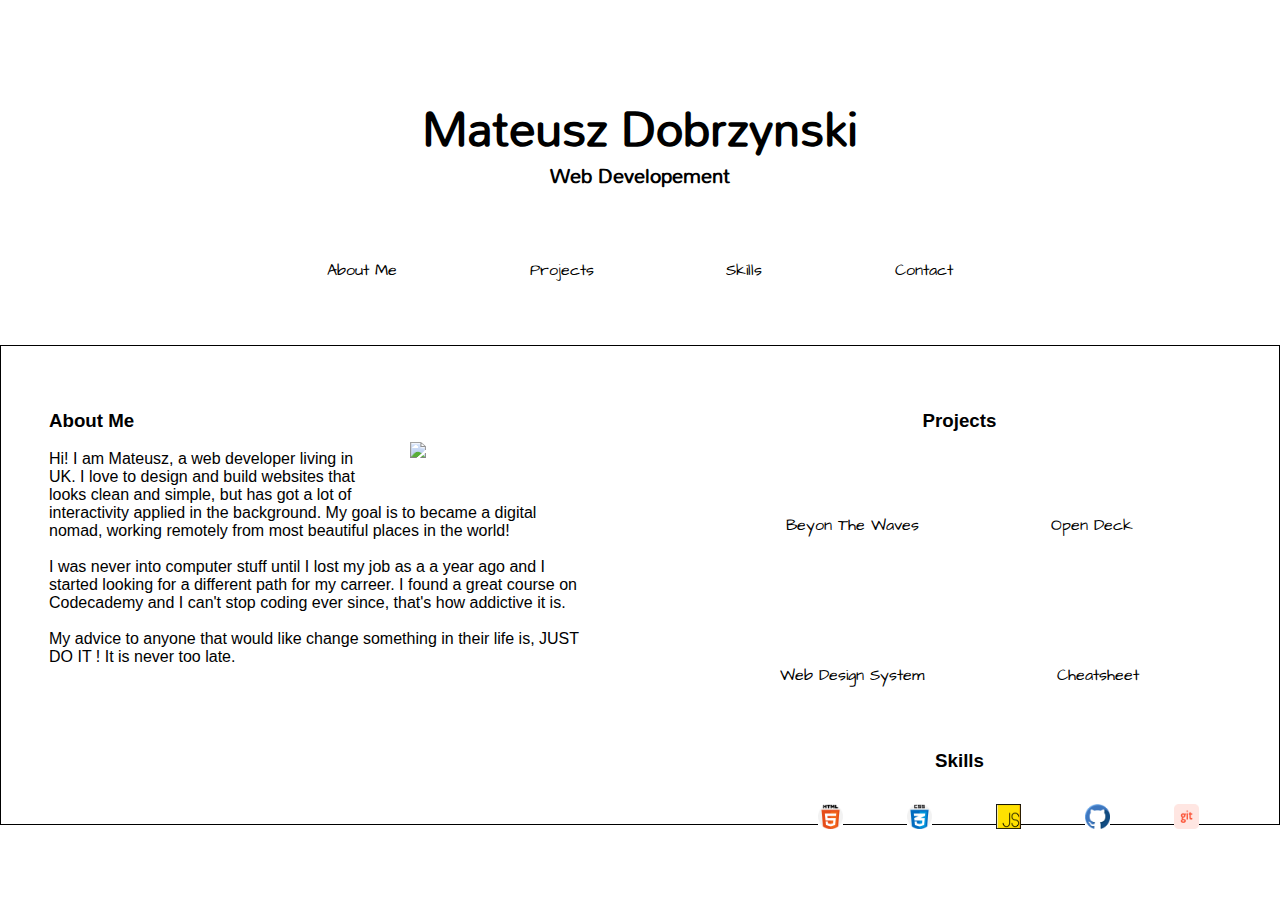
==== index.html @ db692c44 "about me wrap around picture" ====
<!DOCTYPE html>
<html lang="en">
<head>
    <meta charset="UTF-8">
    <meta name="viewport" content="width=device-width, initial-scale=1.0">
    <title>Portfolio</title>
    <link rel="stylesheet" href="styles.css">
    <link rel="preconnect" href="https://fonts.gstatic.com">
    <link href="https://fonts.googleapis.com/css2?family=Architects+Daughter&display=swap" rel="stylesheet">
    <link rel="preconnect" href="https://fonts.gstatic.com">
    <link rel="preconnect" href="https://fonts.gstatic.com">
<link rel="preconnect" href="https://fonts.gstatic.com">
<link href="https://fonts.googleapis.com/css2?family=Mandali&display=swap" rel="stylesheet">
</head>
<body>
    <header>
        <h1>Mateusz Dobrzynski</h1>
        <h2>Web Developement</h2>
        <nav>
            <ul>
                <li>About Me</li>
                <li>Projects</li>
                <li>Skills</li>
                <li>Contact</li>
            </ul>
        </nav>
    </header>
    <main class="main-section">
      <section class="about-me">
       <div class="me-container">
        <img src="20151021_Beard_and_Moustache_Mateusz_Dobrzynski_Videographer_by_giwanski_Photographer_Retoucher-25.jpg" width="150px">
            
           <h3>About Me</h3><br>
           <p>Hi! I am Mateusz, a web developer living in UK. I love to design and build websites that looks clean and simple, but has got a lot of interactivity applied in the background. My goal is to became a digital nomad, working remotely from most beautiful places in the world!</p><br>
           <p>I was never into computer stuff until I lost my job as a a year ago and I started looking for a different path for my carreer. I found a great course on Codecademy and I can't stop coding ever since, that's how addictive it is.</p><br>
           <p>My advice to anyone that would like change something in their life is, JUST DO IT ! It is never too late. </p>
           
       </div>
      </section> 
      <section class="rest">
       <div class="projects-container">
           <h3>Projects</h3><br>
        <ul class="projects-list">
            <li class="list-2">Beyon The Waves</li>
            <li class="list-2">Open Deck</li>
            <li class="list-2">Web Design System</li>
            <li class="list-2">Cheatsheet</li>
        </ul>
       </div>
       <div class="skills-container">
            <h3>Skills</h3>
            <img src="git.png" width="25rem">
            <img src="github.png" width="25rem">
            <img src="js (1).png" width="25rem">
            <img src="css.png" width="25rem">
            <img src="html-5.png" width="25rem">
       </div>
      </section>
    </main>
    <footer>

    </footer>
</body>
</html>
---- styles.css ----
* {
    margin: 0;
    padding: 0;
    box-sizing: border-box;
    color: black;
    background-color: white;
    font-family: Arial, Helvetica, sans-serif
    
     
    
}
header {
    display: flex;
    flex-direction: column;
    align-items: center;
    margin-top: 5rem;;
}
li {
    display: inline-block;
    padding: 4rem;
    font-family: 'Architects Daughter';
}
h1 {
    font-size: 3rem;
    font-family: 'Mandali';
}
h2 {
    font-family: 'Mandali';
    font-size: 1.25rem;
    margin-top: -1.25rem;
}
.main-section {
    width: 100%;
    border: .1rem solid;
    height: 30rem;
}
.me-container {
    float: left;
    width: 50%;
    height: 20rem;
    padding: 3rem;
    margin-top: 1rem;
    

}
.rest {
    float: right;
    width: 50%;
    height: 20rem;
    padding: 3rem;
    margin-top: 1rem;
    text-align: center;
}
img {
    float: right;
    margin: 2rem;
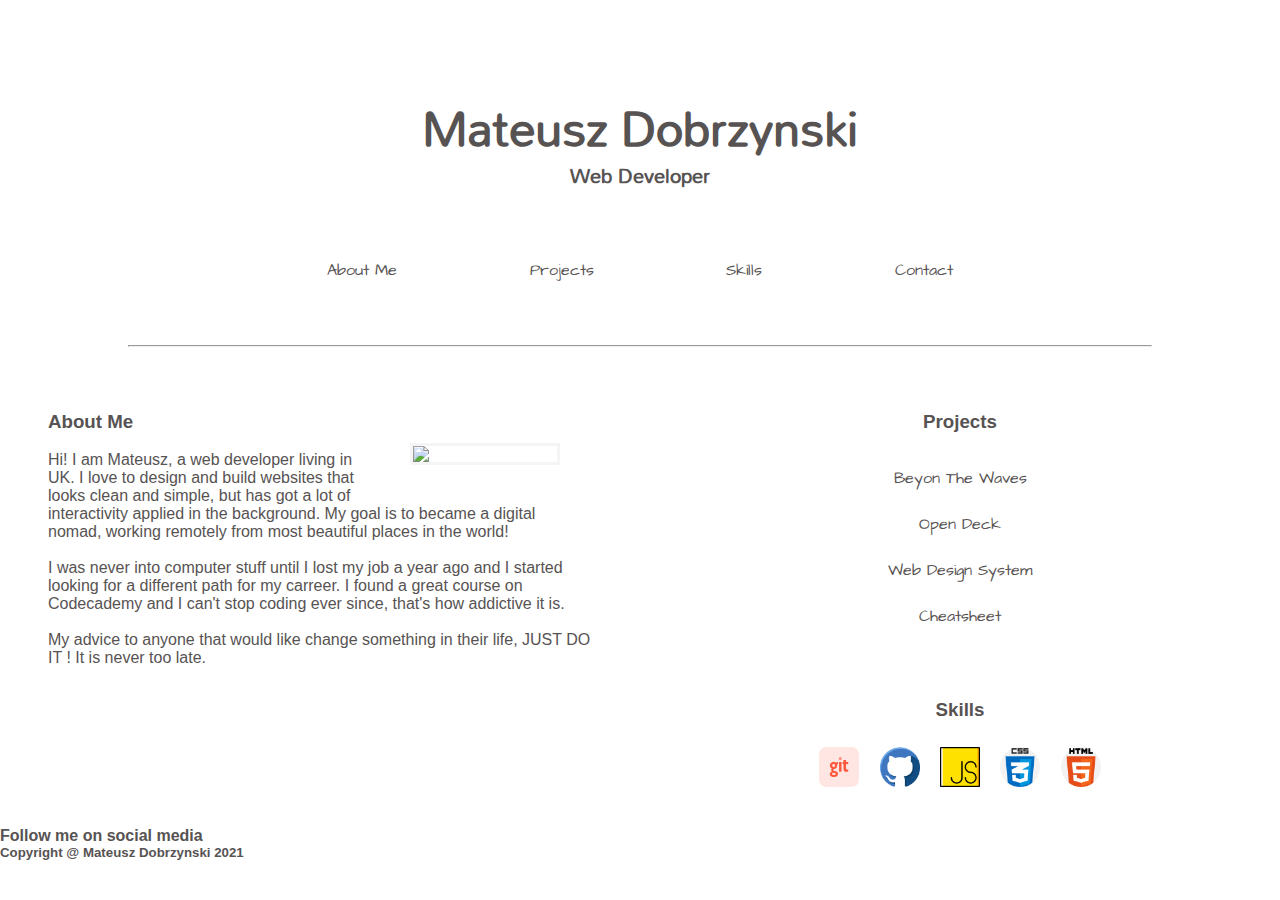
==== commit 933acc35: "footer" ====
--- a/index.html
+++ b/index.html
@@ -15,7 +15,8 @@
 <body>
     <header>
         <h1>Mateusz Dobrzynski</h1>
-        <h2>Web Developement</h2>
+        <h2>Web Developer</h2>
+        
         <nav>
             <ul>
                 <li>About Me</li>
@@ -24,16 +25,18 @@
                 <li>Contact</li>
             </ul>
         </nav>
+    <hr width="80%">
+
     </header>
     <main class="main-section">
       <section class="about-me">
        <div class="me-container">
-        <img src="20151021_Beard_and_Moustache_Mateusz_Dobrzynski_Videographer_by_giwanski_Photographer_Retoucher-25.jpg" width="150px">
+        <img class="main-image" src="Street Photo Brighton_0016.jpg" width="150px">
             
            <h3>About Me</h3><br>
            <p>Hi! I am Mateusz, a web developer living in UK. I love to design and build websites that looks clean and simple, but has got a lot of interactivity applied in the background. My goal is to became a digital nomad, working remotely from most beautiful places in the world!</p><br>
-           <p>I was never into computer stuff until I lost my job as a a year ago and I started looking for a different path for my carreer. I found a great course on Codecademy and I can't stop coding ever since, that's how addictive it is.</p><br>
-           <p>My advice to anyone that would like change something in their life is, JUST DO IT ! It is never too late. </p>
+           <p>I was never into computer stuff until I lost my job a year ago and I started looking for a different path for my carreer. I found a great course on Codecademy and I can't stop coding ever since, that's how addictive it is.</p><br>
+           <p>My advice to anyone that would like change something in their life, JUST DO IT ! It is never too late. </p>
            
        </div>
       </section> 
@@ -48,17 +51,22 @@
         </ul>
        </div>
        <div class="skills-container">
-            <h3>Skills</h3>
-            <img src="git.png" width="25rem">
-            <img src="github.png" width="25rem">
-            <img src="js (1).png" width="25rem">
-            <img src="css.png" width="25rem">
-            <img src="html-5.png" width="25rem">
+            <h3>Skills</h3><br>
+            <img class="list-3" src="git.png" width="40px">
+            <img class="list-3" src="github.png" width="40px">
+            <img class="list-3" src="js (1).png" width="40px">
+            <img class="list-3" src="css.png" width="40px">
+            <img class="list-3" src="html-5.png" width="40px">
        </div>
       </section>
     </main>
     <footer>
-
+<div class="left-footer">
+    <h4>Follow me on social media </h4>
+    </div>
+<div class="right-footer">
+    <h5>Copyright @ Mateusz Dobrzynski 2021</h5>
+    </div>
     </footer>
 </body>
 </html>--- a/styles.css
+++ b/styles.css
@@ -2,13 +2,12 @@
     margin: 0;
     padding: 0;
     box-sizing: border-box;
-    color: black;
-    background-color: white;
-    font-family: Arial, Helvetica, sans-serif
-    
-     
+    font-family: Arial, Helvetica, sans-serif;
+    color: rgb(87, 83, 83);
     
 }
+ 
+
 header {
     display: flex;
     flex-direction: column;
@@ -31,7 +30,6 @@
 }
 .main-section {
     width: 100%;
-    border: .1rem solid;
     height: 30rem;
 }
 .me-container {
@@ -51,7 +49,23 @@
     margin-top: 1rem;
     text-align: center;
 }
-img {
+.main-image {
     float: right;
     margin: 2rem;
+    border: .2rem solid whitesmoke;
 
+}
+
+
+.list-2 {
+    display: block;
+    margin: 0.5rem;
+    padding: .5rem;
+}
+.list-3 {
+    margin: .5rem;
+}
+.skills-container {
+    margin-top: 4rem;
+}
+
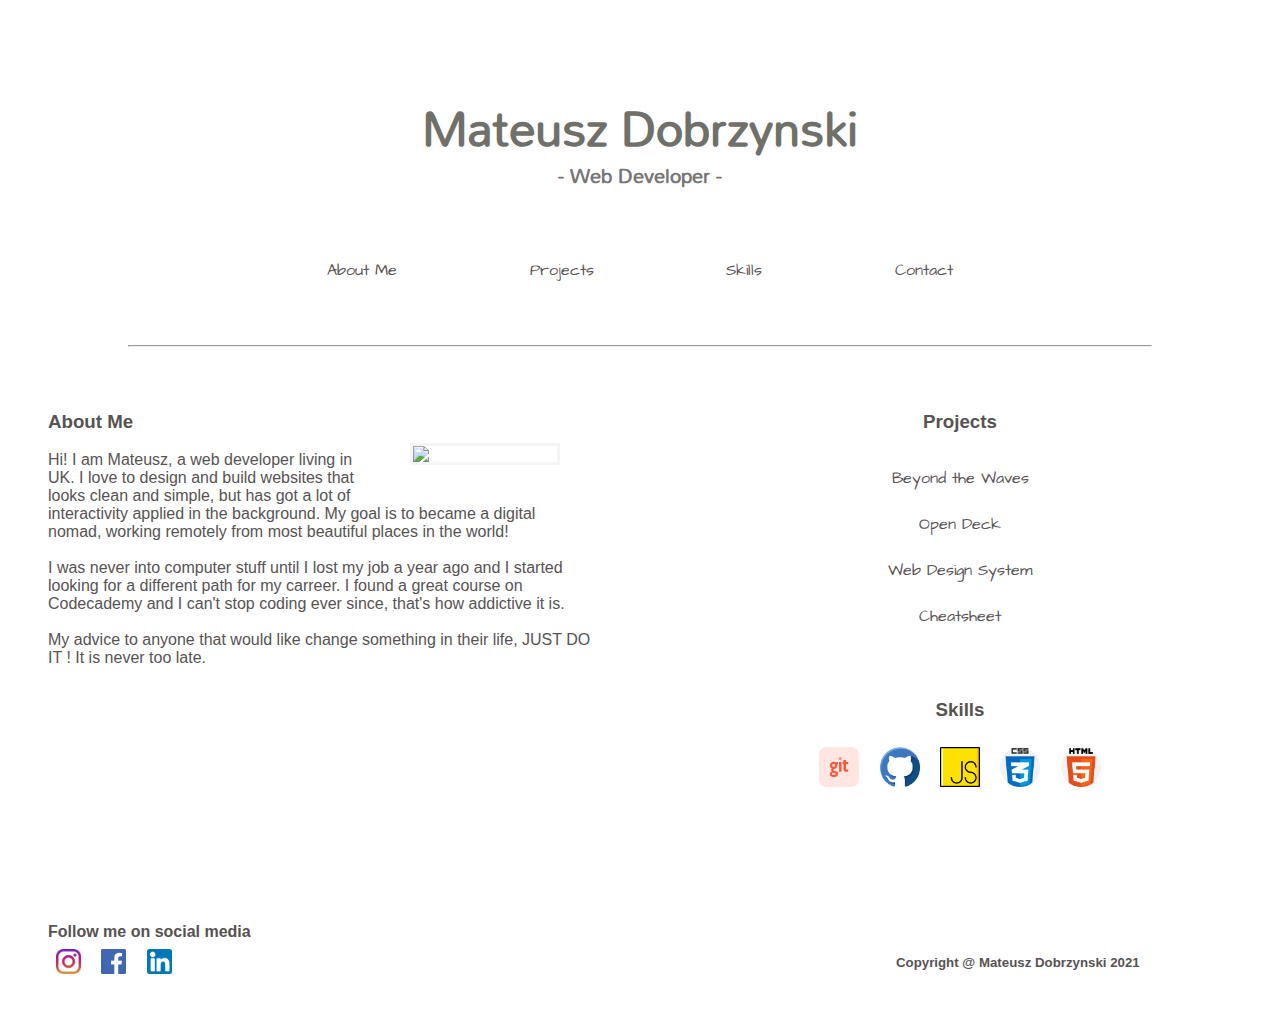
==== commit 0906307d: "beyond the waves hyperlink" ====
--- a/index.html
+++ b/index.html
@@ -15,7 +15,7 @@
 <body>
     <header>
         <h1>Mateusz Dobrzynski</h1>
-        <h2>Web Developer</h2>
+        <h2> - Web Developer - </h2>
         
         <nav>
             <ul>
@@ -44,7 +44,7 @@
        <div class="projects-container">
            <h3>Projects</h3><br>
         <ul class="projects-list">
-            <li class="list-2">Beyon The Waves</li>
+            <li class="list-2"><a href="https://mateuszdo.github.io/wave/" target=_blank>Beyond the Waves</a></li>
             <li class="list-2">Open Deck</li>
             <li class="list-2">Web Design System</li>
             <li class="list-2">Cheatsheet</li>
@@ -62,7 +62,10 @@
     </main>
     <footer>
 <div class="left-footer">
-    <h4>Follow me on social media </h4>
+    <h4>Follow me on social media</h4>
+    <img class="list-3" src="instagram.png" width="25px">
+    <img class="list-3" src="facebook.png" width="25px">
+    <img class="list-3" src="linkedin.png" width="25px">
     </div>
 <div class="right-footer">
     <h5>Copyright @ Mateusz Dobrzynski 2021</h5>
--- a/styles.css
+++ b/styles.css
@@ -19,14 +19,20 @@
     padding: 4rem;
     font-family: 'Architects Daughter';
 }
+a {
+    font-family: 'Architects Daughter';
+    text-decoration: none;
+}
 h1 {
     font-size: 3rem;
     font-family: 'Mandali';
+    color: rgb(112, 112, 106)
 }
 h2 {
     font-family: 'Mandali';
     font-size: 1.25rem;
     margin-top: -1.25rem;
+    opacity: .8;
 }
 .main-section {
     width: 100%;
@@ -68,4 +74,19 @@
 .skills-container {
     margin-top: 4rem;
 }
+footer {
+    margin-top: 3rem;
+}
+.left-footer {
+    float: left;
+    width: 40%;
+    margin: 3rem;
+    
+}
+.right-footer {
+    float: right;
+    width: 30%;
+    margin-top: 5rem;
+   
 
+}
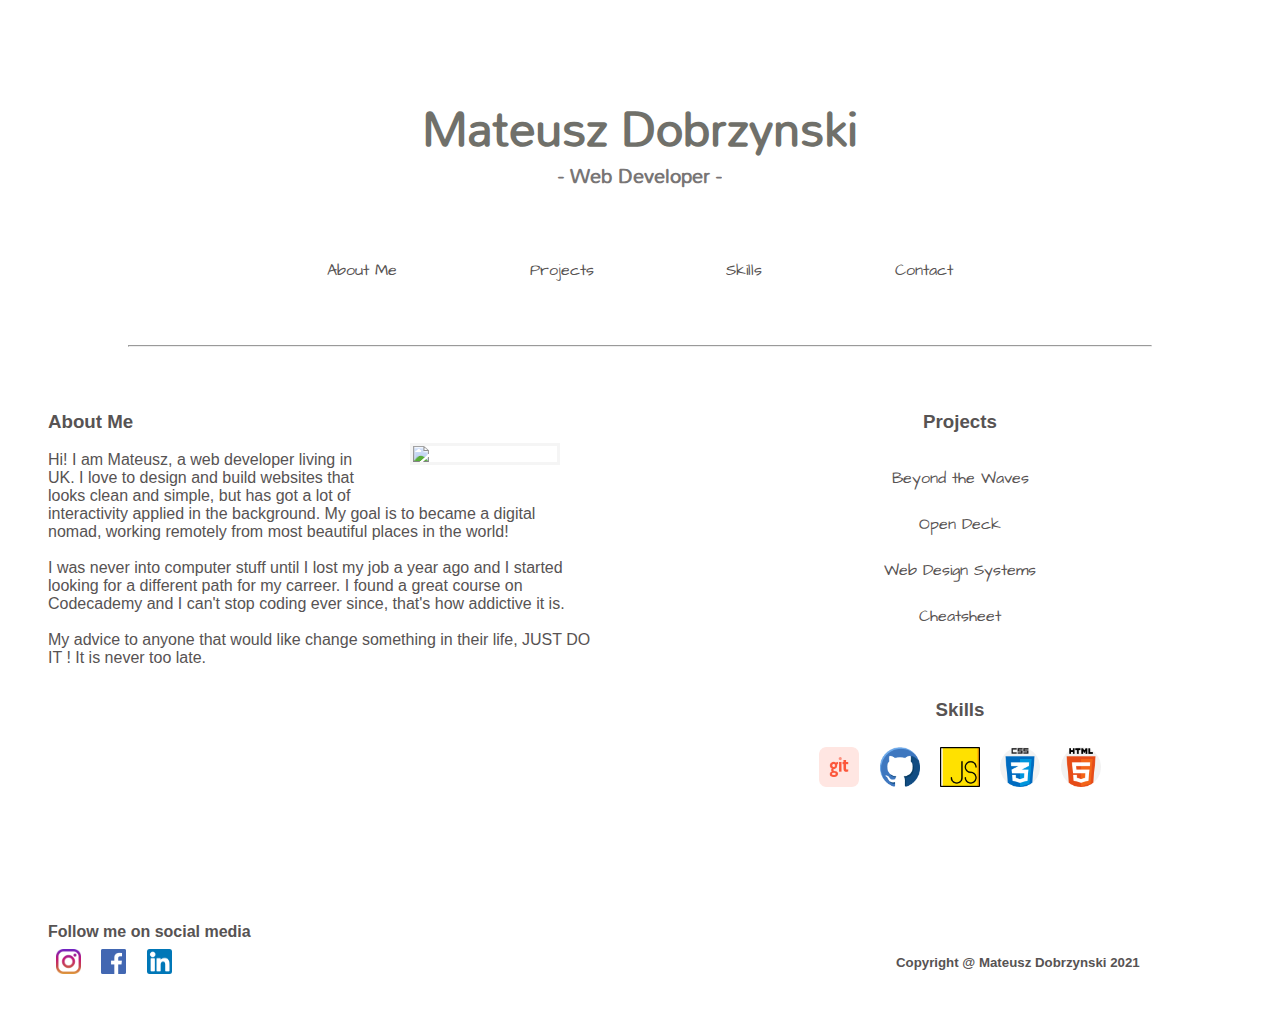
==== commit f5a77009: "all hyperlinks" ====
--- a/index.html
+++ b/index.html
@@ -45,9 +45,9 @@
            <h3>Projects</h3><br>
         <ul class="projects-list">
             <li class="list-2"><a href="https://mateuszdo.github.io/wave/" target=_blank>Beyond the Waves</a></li>
-            <li class="list-2">Open Deck</li>
-            <li class="list-2">Web Design System</li>
-            <li class="list-2">Cheatsheet</li>
+            <li class="list-2"><a href="https://mateuszdo.github.io/opendeck/" target=_blank>Open Deck</a></li>
+            <li class="list-2"><a href="https://mateuszdo.github.io/webdesignsystem/" target=_blank>Web Design Systems</a></li>
+            <li class="list-2"><a href="https://mateuszdo.github.io/cheatsheet.github.io/" target=_blank>Cheatsheet</a></li>
         </ul>
        </div>
        <div class="skills-container">
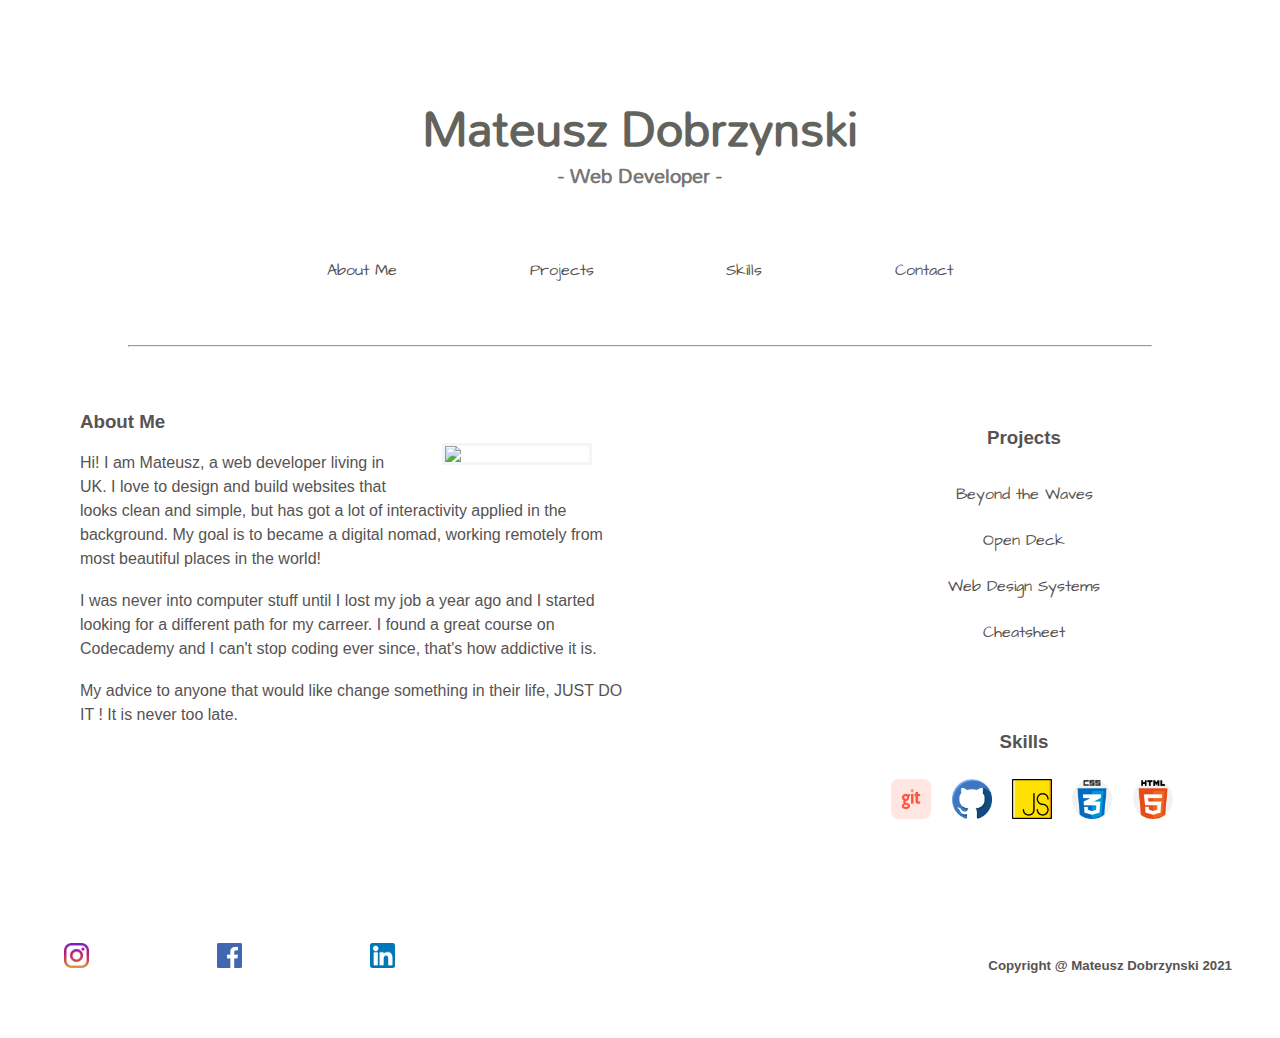
==== commit 9d80c28e: "fighting that responsieness" ====
--- a/index.html
+++ b/index.html
@@ -22,7 +22,7 @@
                 <li>About Me</li>
                 <li>Projects</li>
                 <li>Skills</li>
-                <li>Contact</li>
+                <li><a href="contact.html">Contact</a></li>
             </ul>
         </nav>
     <hr width="80%">
@@ -30,7 +30,7 @@
     </header>
     <main class="main-section">
       <section class="about-me">
-       <div class="me-container">
+       <div class="me-container container">
         <img class="main-image" src="Street Photo Brighton_0016.jpg" width="150px">
             
            <h3>About Me</h3><br>
@@ -41,7 +41,7 @@
        </div>
       </section> 
       <section class="rest">
-       <div class="projects-container">
+       <div class="projects-container container">
            <h3>Projects</h3><br>
         <ul class="projects-list">
             <li class="list-2"><a href="https://mateuszdo.github.io/wave/" target=_blank>Beyond the Waves</a></li>
@@ -60,16 +60,9 @@
        </div>
       </section>
     </main>
-    <footer>
-<div class="left-footer">
-    <h4>Follow me on social media</h4>
-    <img class="list-3" src="instagram.png" width="25px">
-    <img class="list-3" src="facebook.png" width="25px">
-    <img class="list-3" src="linkedin.png" width="25px">
-    </div>
-<div class="right-footer">
-    <h5>Copyright @ Mateusz Dobrzynski 2021</h5>
-    </div>
+    <footer class="nav">
+        <ul><li><img class="list-4" src="instagram.png" width="25px"></li><li><img class="list-4" src="facebook.png" width="25px"></li><li><img class="list-4" src="linkedin.png" width="25px"></li></ul>
+        <h5>Copyright @ Mateusz Dobrzynski 2021</h5>
     </footer>
 </body>
 </html>--- a/styles.css
+++ b/styles.css
@@ -5,6 +5,11 @@
     font-family: Arial, Helvetica, sans-serif;
     color: rgb(87, 83, 83);
     
+}
+body {
+    display: flex;
+    min-height: 100vh;
+    flex-direction: column;
 }
  
 
@@ -26,7 +31,7 @@
 h1 {
     font-size: 3rem;
     font-family: 'Mandali';
-    color: rgb(112, 112, 106)
+    color: rgb(99, 99, 94)
 }
 h2 {
     font-family: 'Mandali';
@@ -34,25 +39,31 @@
     margin-top: -1.25rem;
     opacity: .8;
 }
+p {
+    line-height: 1.5rem;
+}
 .main-section {
     width: 100%;
     height: 30rem;
+    flex: 1;
 }
 .me-container {
     float: left;
     width: 50%;
-    height: 20rem;
+    height: auto;
     padding: 3rem;
     margin-top: 1rem;
+    margin-left: 2rem;
+
     
 
 }
 .rest {
     float: right;
-    width: 50%;
-    height: 20rem;
+    width: 40%;
+    height: auto;
     padding: 3rem;
-    margin-top: 1rem;
+    margin-top: 2rem;
     text-align: center;
 }
 .main-image {
@@ -69,24 +80,86 @@
     padding: .5rem;
 }
 .list-3 {
-    margin: .5rem;
+   position: relative;
+   left: .5rem;
+   margin: .5rem;
+
 }
+
 .skills-container {
-    margin-top: 4rem;
+    margin-top: 5rem;
 }
 footer {
-    margin-top: 3rem;
+   height: 8rem;
+}
+h5 {
+    float: right;
+    position: relative;
+    bottom: 5rem;
+    right: 3rem;
+}
+
+/*footer {
+ position: absolute;
+ bottom: 0;
+ width: 100%;
+ height: 10vh;
+ 
 }
 .left-footer {
+    position: relative;
     float: left;
     width: 40%;
-    margin: 3rem;
+    top: 10rem;
+    left: 5rem;
+   
     
 }
 .right-footer {
+    position: relative;
     float: right;
     width: 30%;
-    margin-top: 5rem;
+    top: 10rem;
+    
+}*/
+@media only screen and (max-width: 29.8125rem) {
+     
+     body {
+         width: 100%;
+     }   
+    
+    li {
+        display: block;
+        width: 100%;
+        height: auto;
+        margin: auto;
+    }
+    h1 {
+       text-align: center;
+    }
+    .main-section {
+        display: flex;
+        flex-direction: column;
+        width: 100%;
+    }
+    .me-container {
+        width: 90%;
+    }
+    .rest {
+        width: 90%;
+    }
+    
    
+    h5 {
+        display: none;
+    }
+    .rest {
+        margin-right: 10rem;
+    }
+    .nav li {
+        position: relative;
+        left: 5rem;
+
+    }
 
 }
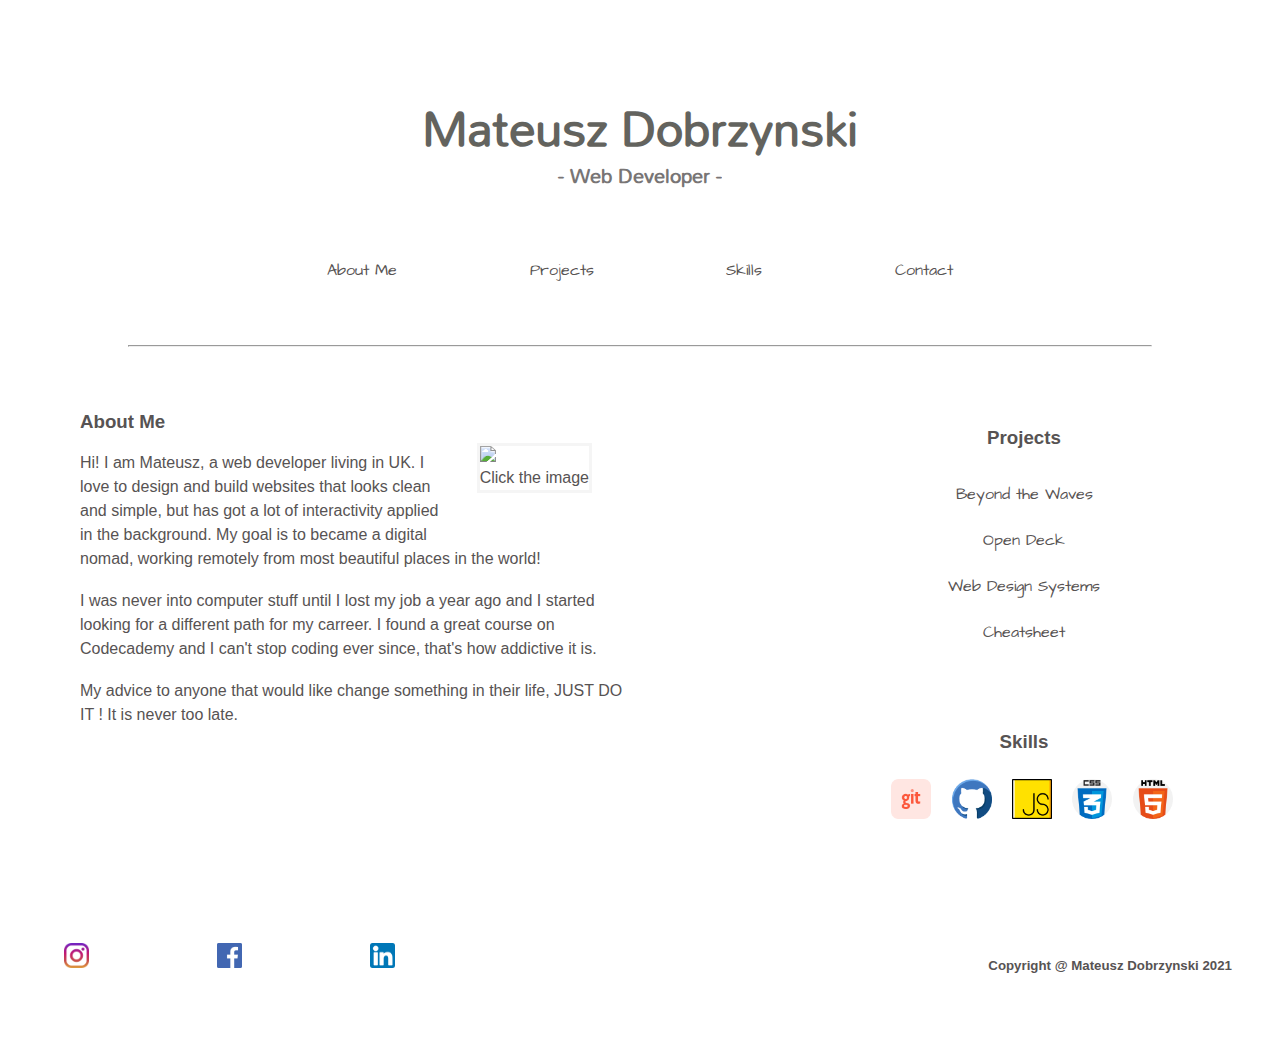
==== commit 9c1a0b89: "js add to change profile pic when click on it" ====
--- a/index.html
+++ b/index.html
@@ -31,8 +31,10 @@
     <main class="main-section">
       <section class="about-me">
        <div class="me-container container">
-        <img class="main-image" src="Street Photo Brighton_0016.jpg" width="150px">
-            
+           <div class='main-image'>
+        <img  id="main-img" src="Street Photo Brighton_0016.jpg" width="150px" onclick="change()">
+            <p class="click">Click the image</p>
+            </div>
            <h3>About Me</h3><br>
            <p>Hi! I am Mateusz, a web developer living in UK. I love to design and build websites that looks clean and simple, but has got a lot of interactivity applied in the background. My goal is to became a digital nomad, working remotely from most beautiful places in the world!</p><br>
            <p>I was never into computer stuff until I lost my job a year ago and I started looking for a different path for my carreer. I found a great course on Codecademy and I can't stop coding ever since, that's how addictive it is.</p><br>
@@ -64,5 +66,18 @@
         <ul><li><img class="list-4" src="instagram.png" width="25px"></li><li><img class="list-4" src="facebook.png" width="25px"></li><li><img class="list-4" src="linkedin.png" width="25px"></li></ul>
         <h5>Copyright @ Mateusz Dobrzynski 2021</h5>
     </footer>
+    <script>
+        var image_tracker = 'S'
+       function change() {
+           var image = document.getElementById('main-img');
+           if(image_tracker=='S') {
+           image.src = '20151021_Beard_and_Moustache_Mateusz_Dobrzynski_Videographer_by_giwanski_Photographer_Retoucher-25.jpg'
+           image_tracker = '2';
+       } else {
+           image.src = 'Street Photo Brighton_0016.jpg';
+           image_tracker = 'S';
+       }
+       }
+    </script>
 </body>
 </html>--- a/styles.css
+++ b/styles.css
@@ -72,7 +72,6 @@
     border: .2rem solid whitesmoke;
 
 }
-
 
 .list-2 {
     display: block;
@@ -163,3 +162,9 @@
     }
 
 }
+@media only screen and (min-width: 85.375rem) {
+    body {
+        width: 85.375rem;
+        margin: 0 auto;
+    }
+}
